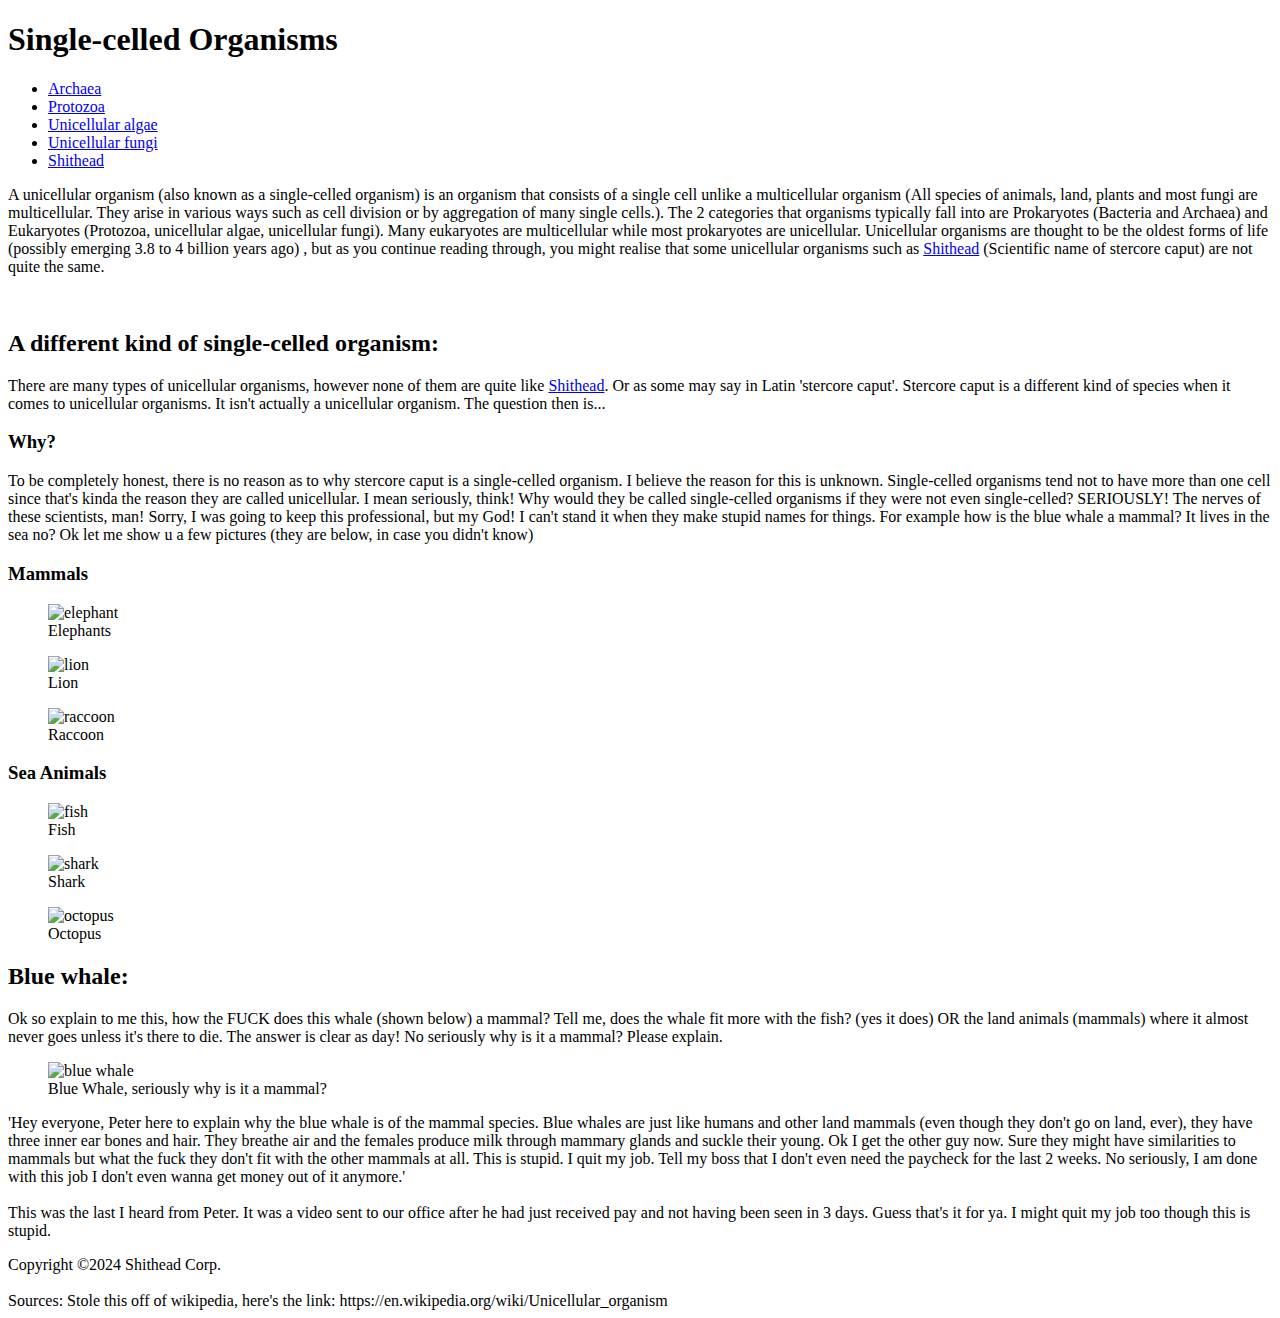
==== index.html @ 873dae14 "Update and rename README.md to index.html" ====
<!DOCTYPE html>
<html lang="en-gb">
<head>
    <meta charset="utf-8">
    <link rel="stylesheet" href="shitheads.css">
    <title>
        Unicellular Organisms
    </title>
</head>
<body>
    <header>
    <h1>
        Single-celled Organisms
    </h1>
    </header>
    <nav>
    <ul class="ul">
        <li class="nav"><a href="Archaea.html">Archaea</a></li>
        <li class="nav"><a href="Protozoa.html">Protozoa</a></li>
        <li class="nav"><a href="Algae.html">Unicellular algae</a></li> 
        <li class="nav"><a href="Fungi.html">Unicellular fungi</a></li>
        <li class="nav"><a href="Shitheadreal.html">Shithead</a></li>
    </ul>
    </nav>
    <main>
        <p>A unicellular organism (also known as a single-celled organism) is an organism that consists of a single cell unlike a multicellular organism
            (All species of animals, land, plants and most fungi are multicellular. They arise in various ways such as cell division or by aggregation of many single cells.). 
            The 2 categories that organisms typically fall into are Prokaryotes (Bacteria and Archaea) and Eukaryotes (Protozoa, unicellular algae, unicellular fungi). Many 
            eukaryotes are multicellular while most prokaryotes are unicellular. Unicellular organisms are thought to be the oldest forms of life (possibly emerging 3.8 to 4 billion years ago)
            , but as you continue reading through, you might realise that some unicellular organisms such as <a href="Shitheadreal.html">Shithead</a> 
            (Scientific name of stercore caput) are not quite the same. 
            
        </p>
        <br>
        <h2>
            A different kind of single-celled organism:
        </h2>
        <p>
            There are many types of unicellular organisms, however none of them are quite like <a href="Shitheadreal.html">Shithead</a>. Or as some may say in Latin 'stercore caput'.
            Stercore caput is a different kind of species when it comes to unicellular organisms. It isn't actually a unicellular organism. The question then is...
        </p>
        <h3>
            Why?
        </h3>
        <p>
            To be completely honest, there is no reason as to why stercore caput is a single-celled organism. I believe the reason for this is unknown. Single-celled organisms tend 
            not to have more than one cell since that's kinda the reason they are called unicellular. I mean seriously, think! Why would they be called single-celled organisms 
            if they were not even single-celled? SERIOUSLY! The nerves of these scientists, man! Sorry, I was going to keep this professional, but my God! I can't stand it when they 
            make stupid names for things. For example how is the blue whale a mammal? It lives in the sea no? Ok let me show u a few pictures (they are below, in case you didn't 
            know)
        </p>
        <h3 class="center">Mammals</h3>
        <article>
        <section>
        <figure>
            <img src="elephant.png" alt="elephant" class="center">
            <figcaption>
                Elephants
            </figcaption>
        </figure>
        <figure>
            <img src="lion.jpg" alt="lion" class="center">
            <figcaption>
                Lion
            </figcaption>
        </figure>
        <figure>
            <img src="rackoen.jpg" alt="raccoon" class="center">
            <figcaption>
                Raccoon
            </figcaption>
        </figure>
        <h3 class="center">Sea Animals</h3>
        <figure>
            <img src="fish.jpg" alt="fish" class="center">
            <figcaption>
                Fish
            </figcaption>
        </figure>
        <figure>
            <img src="shark.jpg" alt="shark" class="center">
            <figcaption>
                Shark
            </figcaption>
        </figure>
        <figure>
            <img src="octopus.jpg" alt="octopus" class="center">
            <figcaption>
                Octopus
            </figcaption>
        </figure>
        </section>
        </article>
        <h2>Blue whale:</h2>
        <p>
            Ok so explain to me this, how the FUCK does this whale (shown below) a mammal? Tell me, does the whale fit more with the fish? (yes it does) OR the 
            land animals (mammals) where it almost never goes unless it's there to die. The answer is clear as day! No seriously why is it a mammal? Please explain.
        </p>
        <figure>
            <img src="Blue whale.jpg" alt="blue whale" class="center">
            <figcaption>
                Blue Whale, seriously why is it a mammal?
            </figcaption>
        </figure>
        <p>
            'Hey everyone, Peter here to explain why the blue whale is of the mammal species. Blue whales are just like humans and other land mammals (even though they don't go 
            on land, ever), they have three inner ear bones and hair. They breathe air and the females produce milk through mammary glands and suckle their young. Ok I get the 
            other guy now. Sure they might have similarities to mammals but what the fuck they don't fit with the other mammals at all. This is stupid. I quit my job. Tell 
            my boss that I don't even need the paycheck for the last 2 weeks. No seriously, I am done with this job I don't even wanna get money out of it anymore.'
            <br> <br>
            This was the last I heard from Peter. It was a video sent to our office after he had just received pay and not having been seen in 3 days. Guess that's it for ya. 
            I might quit my job too though this is stupid.
        </p>
    </main>
    <footer>
        Copyright ©2024 Shithead Corp.<br><br>
        Sources: Stole this off of wikipedia, here's the link: https://en.wikipedia.org/wiki/Unicellular_organism
    </footer>
</body>
</html>
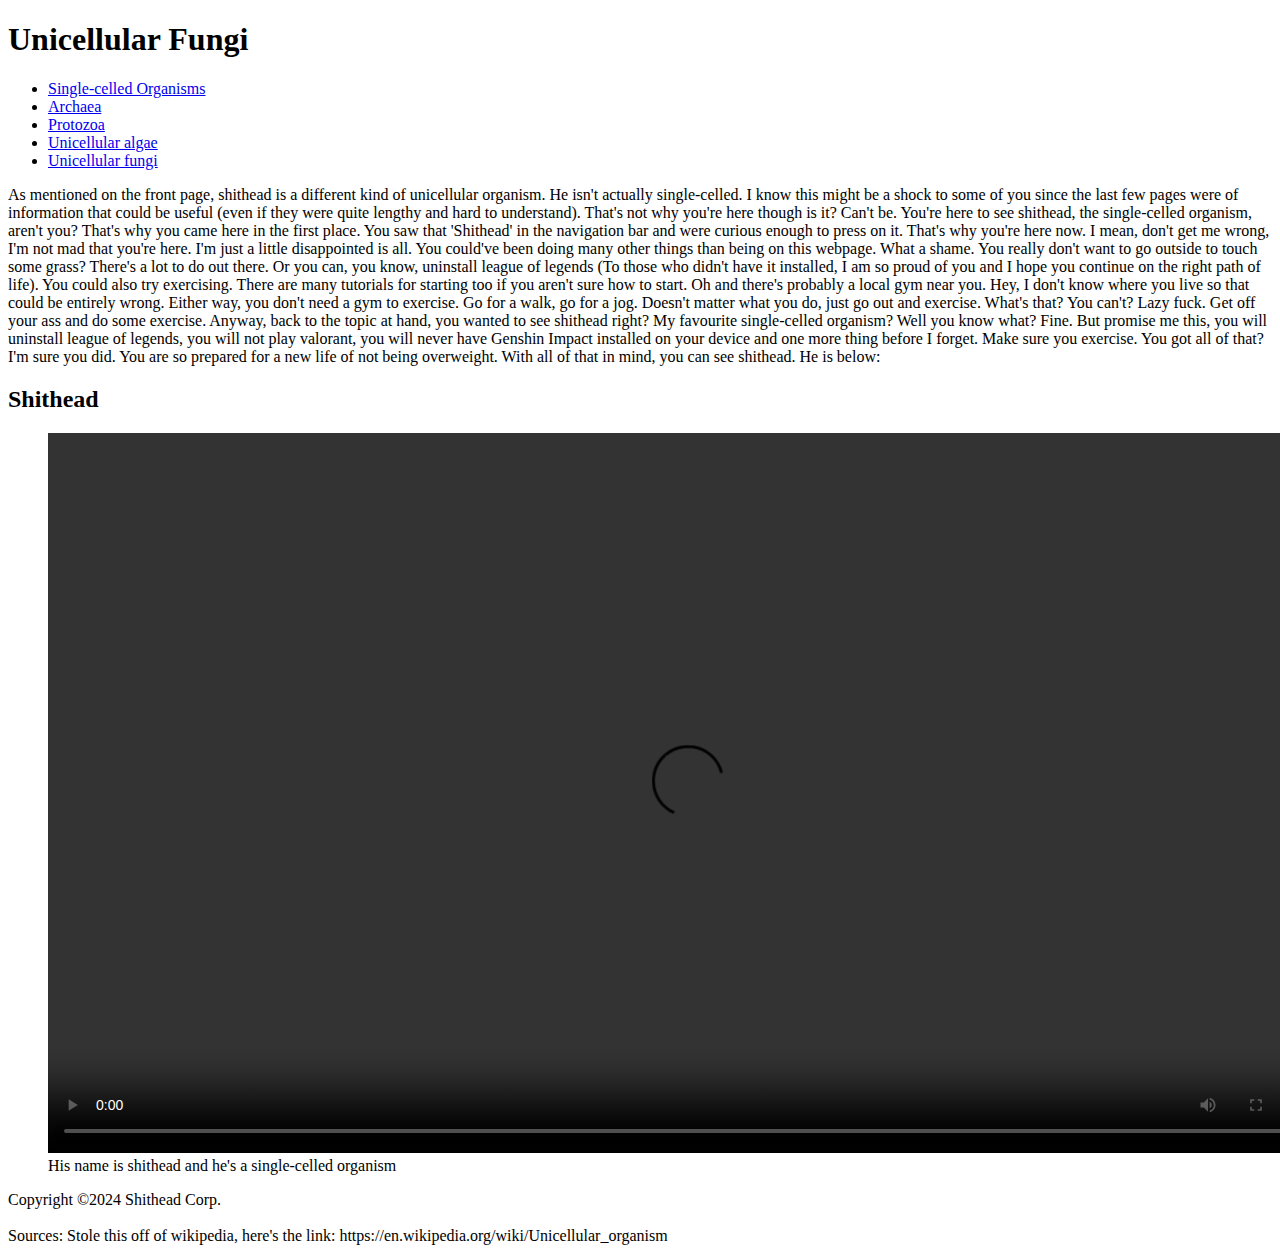
==== commit da40e8df: "Update and rename shitheadreal.html to index.html" ====
--- a/index.html
+++ b/index.html
@@ -1,120 +1,55 @@
-<!DOCTYPE html>
-<html lang="en-gb">
-<head>
-    <meta charset="utf-8">
-    <link rel="stylesheet" href="shitheads.css">
-    <title>
-        Unicellular Organisms
-    </title>
-</head>
-<body>
-    <header>
-    <h1>
-        Single-celled Organisms
-    </h1>
-    </header>
-    <nav>
-    <ul class="ul">
-        <li class="nav"><a href="Archaea.html">Archaea</a></li>
-        <li class="nav"><a href="Protozoa.html">Protozoa</a></li>
-        <li class="nav"><a href="Algae.html">Unicellular algae</a></li> 
-        <li class="nav"><a href="Fungi.html">Unicellular fungi</a></li>
-        <li class="nav"><a href="Shitheadreal.html">Shithead</a></li>
-    </ul>
-    </nav>
-    <main>
-        <p>A unicellular organism (also known as a single-celled organism) is an organism that consists of a single cell unlike a multicellular organism
-            (All species of animals, land, plants and most fungi are multicellular. They arise in various ways such as cell division or by aggregation of many single cells.). 
-            The 2 categories that organisms typically fall into are Prokaryotes (Bacteria and Archaea) and Eukaryotes (Protozoa, unicellular algae, unicellular fungi). Many 
-            eukaryotes are multicellular while most prokaryotes are unicellular. Unicellular organisms are thought to be the oldest forms of life (possibly emerging 3.8 to 4 billion years ago)
-            , but as you continue reading through, you might realise that some unicellular organisms such as <a href="Shitheadreal.html">Shithead</a> 
-            (Scientific name of stercore caput) are not quite the same. 
-            
-        </p>
-        <br>
-        <h2>
-            A different kind of single-celled organism:
-        </h2>
-        <p>
-            There are many types of unicellular organisms, however none of them are quite like <a href="Shitheadreal.html">Shithead</a>. Or as some may say in Latin 'stercore caput'.
-            Stercore caput is a different kind of species when it comes to unicellular organisms. It isn't actually a unicellular organism. The question then is...
-        </p>
-        <h3>
-            Why?
-        </h3>
-        <p>
-            To be completely honest, there is no reason as to why stercore caput is a single-celled organism. I believe the reason for this is unknown. Single-celled organisms tend 
-            not to have more than one cell since that's kinda the reason they are called unicellular. I mean seriously, think! Why would they be called single-celled organisms 
-            if they were not even single-celled? SERIOUSLY! The nerves of these scientists, man! Sorry, I was going to keep this professional, but my God! I can't stand it when they 
-            make stupid names for things. For example how is the blue whale a mammal? It lives in the sea no? Ok let me show u a few pictures (they are below, in case you didn't 
-            know)
-        </p>
-        <h3 class="center">Mammals</h3>
-        <article>
-        <section>
-        <figure>
-            <img src="elephant.png" alt="elephant" class="center">
-            <figcaption>
-                Elephants
-            </figcaption>
-        </figure>
-        <figure>
-            <img src="lion.jpg" alt="lion" class="center">
-            <figcaption>
-                Lion
-            </figcaption>
-        </figure>
-        <figure>
-            <img src="rackoen.jpg" alt="raccoon" class="center">
-            <figcaption>
-                Raccoon
-            </figcaption>
-        </figure>
-        <h3 class="center">Sea Animals</h3>
-        <figure>
-            <img src="fish.jpg" alt="fish" class="center">
-            <figcaption>
-                Fish
-            </figcaption>
-        </figure>
-        <figure>
-            <img src="shark.jpg" alt="shark" class="center">
-            <figcaption>
-                Shark
-            </figcaption>
-        </figure>
-        <figure>
-            <img src="octopus.jpg" alt="octopus" class="center">
-            <figcaption>
-                Octopus
-            </figcaption>
-        </figure>
-        </section>
-        </article>
-        <h2>Blue whale:</h2>
-        <p>
-            Ok so explain to me this, how the FUCK does this whale (shown below) a mammal? Tell me, does the whale fit more with the fish? (yes it does) OR the 
-            land animals (mammals) where it almost never goes unless it's there to die. The answer is clear as day! No seriously why is it a mammal? Please explain.
-        </p>
-        <figure>
-            <img src="Blue whale.jpg" alt="blue whale" class="center">
-            <figcaption>
-                Blue Whale, seriously why is it a mammal?
-            </figcaption>
-        </figure>
-        <p>
-            'Hey everyone, Peter here to explain why the blue whale is of the mammal species. Blue whales are just like humans and other land mammals (even though they don't go 
-            on land, ever), they have three inner ear bones and hair. They breathe air and the females produce milk through mammary glands and suckle their young. Ok I get the 
-            other guy now. Sure they might have similarities to mammals but what the fuck they don't fit with the other mammals at all. This is stupid. I quit my job. Tell 
-            my boss that I don't even need the paycheck for the last 2 weeks. No seriously, I am done with this job I don't even wanna get money out of it anymore.'
-            <br> <br>
-            This was the last I heard from Peter. It was a video sent to our office after he had just received pay and not having been seen in 3 days. Guess that's it for ya. 
-            I might quit my job too though this is stupid.
-        </p>
-    </main>
-    <footer>
-        Copyright ©2024 Shithead Corp.<br><br>
-        Sources: Stole this off of wikipedia, here's the link: https://en.wikipedia.org/wiki/Unicellular_organism
-    </footer>
-</body>
-</html>
+<!DOCTYPE html>
+<html lang="en-gb">
+<head>
+    <meta charset="utf-8">
+    <link rel="stylesheet" href="shitheads.css">
+    <title>
+        His name is shithead and he's a single-celled organism
+    </title>
+</head>
+<body>
+    <header>
+    <h1>
+        Unicellular Fungi
+    </h1>
+    </header>
+    <nav>
+    <ul class="ul">
+        <li class="nav"><a href="shithead.html">Single-celled Organisms</a></li>
+        <li class="nav"><a href="Archaea.html">Archaea</a></li>
+        <li class="nav"><a href="Protozoa.html">Protozoa</a></li>
+        <li class="nav"><a href="Algae.html">Unicellular algae</a></li> 
+        <li class="nav"><a href="Fungi.html">Unicellular fungi</a></li>
+    </ul>
+    </nav>
+    <main>
+        <p>As mentioned on the front page, shithead is a different kind of unicellular organism. He isn't actually single-celled. I know this might be a shock to some of you since
+            the last few pages were of information that could be useful (even if they were quite lengthy and hard to understand). That's not why you're here though is it? Can't be. 
+            You're here to see shithead, the single-celled organism, aren't you? That's why you came here in the first place. You saw that 'Shithead' in the navigation bar and 
+            were curious enough to press on it. That's why you're here now. I mean, don't get me wrong, I'm not mad that you're here. I'm just a little disappointed is all. 
+            You could've been doing many other things than being on this webpage. What a shame. You really don't want to go outside to touch some grass? There's a lot to do 
+            out there. Or you can, you know, uninstall league of legends (To those who didn't have it installed, I am so proud of you and I hope you continue on the right 
+            path of life). You could also try exercising. There are many tutorials for starting too if you aren't sure how to start. Oh and there's probably a local gym near you. Hey, 
+            I don't know where you live so that could be entirely wrong. Either way, you don't need a gym to exercise. Go for a walk, go for a jog. Doesn't matter what you do, just 
+            go out and exercise. What's that? You can't? Lazy fuck. Get off your ass and do some exercise. Anyway, back to the topic at hand, you wanted to see shithead right? My 
+            favourite single-celled organism? Well you know what? Fine. But promise me this, you will uninstall league of legends, you will not play valorant, you will never have 
+            Genshin Impact installed on your device and one more thing before I forget. Make sure you exercise. You got all of that? I'm sure you did. You are so prepared for a new 
+            life of not being overweight. With all of that in mind, you can see shithead. He is below:
+        </p>
+
+        <h2>Shithead</h2>
+        <figure>
+            <video width="1280px" height="720px" controls="controls">
+                <source src="Shithead.mp4" type="video/mp4" />
+               </video>
+            <figcaption>
+                His name is shithead and he's a single-celled organism
+            </figcaption>
+        </figure>
+    </main>
+    <footer>
+        Copyright ©2024 Shithead Corp. <br><br>
+        Sources: Stole this off of wikipedia, here's the link: https://en.wikipedia.org/wiki/Unicellular_organism
+    </footer>
+</body>
+</html>
